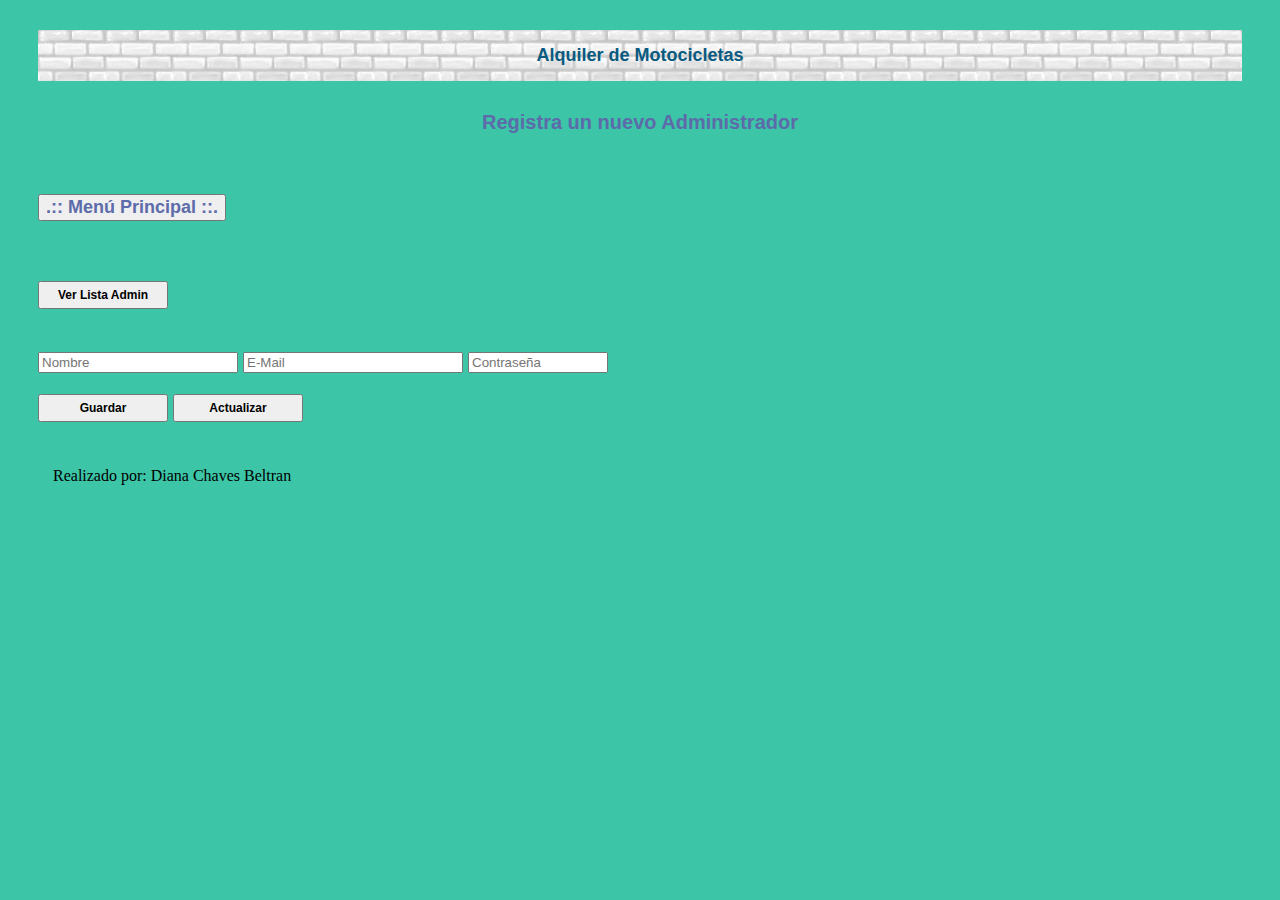
==== src/main/resources/static/crearadmin.html @ 2ca81d86 "Se adiciona front y autenticación" ====
<style type="text/css">
    header {
        margin: 30px;
        padding: 15px;
        text-align: center;
        background-image: url("ladrillosclaros.jpg");
    }
    #titulo {
        font: bold 26px Verdana, sans-serif;
        color: rgb(9, 90, 128);
    }
    p {
        margin: 30px;
        padding: 0px;
        text-align: center;
    }
    #aviso {
        font: bold 20px Verdana, sans-serif;
        color: rgb(93, 107, 170);
    }
    section {
        font: bold 18px Verdana, sans-serif;
        color: rgb(93, 107, 170);
        margin: 30px;
    }
    #menu {
        font: bold 18px Verdana, sans-serif;
        color: rgb(93, 107, 170);
        margin: 30px;
    }
    footer {
        margin: 30px;
        padding: 15px;
        text-align: left;
    }
    #titulo {
        font: bold 18px Verdana, sans-serif;
        color: rgb(9, 90, 128);
    }
</style>
<!DOCTYPE html>
<html lang="en">
<head>
    <meta charset="UTF-8">
    <meta http-equiv="X-UA-Compatible" content="IE=edge">
    <meta name="viewport" content="width=device-width, initial-scale=1.0">
    <title>Reto 3</title>
    <script src="https://ajax.googleapis.com/ajax/libs/jquery/3.6.0/jquery.min.js"></script>
    <script type="text/javascript" src="misFuncionesAdmin.js"></script>
</head>
<body style="background-color: rgb(60, 197, 167);">
    <header>
        <span id="titulo">Alquiler de Motocicletas</span>
    </header>
    <p id="aviso">Registra un nuevo Administrador</p>
    <button id="menu" onclick="location.href='inicio.html'">.:: Menú Principal ::.</button>
    <section id="principal">
        <style>
            myTable{
                border-collapse: collapse;
                border-spacing: 0;
            }
            th, td{
                padding: 2px 10px;
                border: 1px solid rgb(236, 245, 247);
            }
        </style>
        <button onclick="traerInformacion()" style="padding: 2px;font: bold 12px Verdana, sans-serif; width:130px; height:28px;">Ver Lista Admin</button><br>
        <br>
        <div id="resultado"></div><br>
        <div>
            <input type="text" id="idAdmin" style="display: none">
            <input type="text" id="name" placeholder="Nombre" style="width:200px">
            <input type="text" id="email" placeholder="E-Mail" style="width:220px">
            <input type="text" id="password" placeholder="Contraseña" style="width:140px">
        </div><br>
        <button onclick="guardarInformacion()" style="padding: 2px;font: bold 12px Verdana, sans-serif; width:130px; height:28px;">Guardar</button>
        <button onclick="actualizarInformacion()" style="padding: 2px;font: bold 12px Verdana, sans-serif; width:130px; height:28px;">Actualizar</button>
    </section>
</body>
<footer>
    <span id="copyright">Realizado por: Diana Chaves Beltran</span>
</footer>
</html>
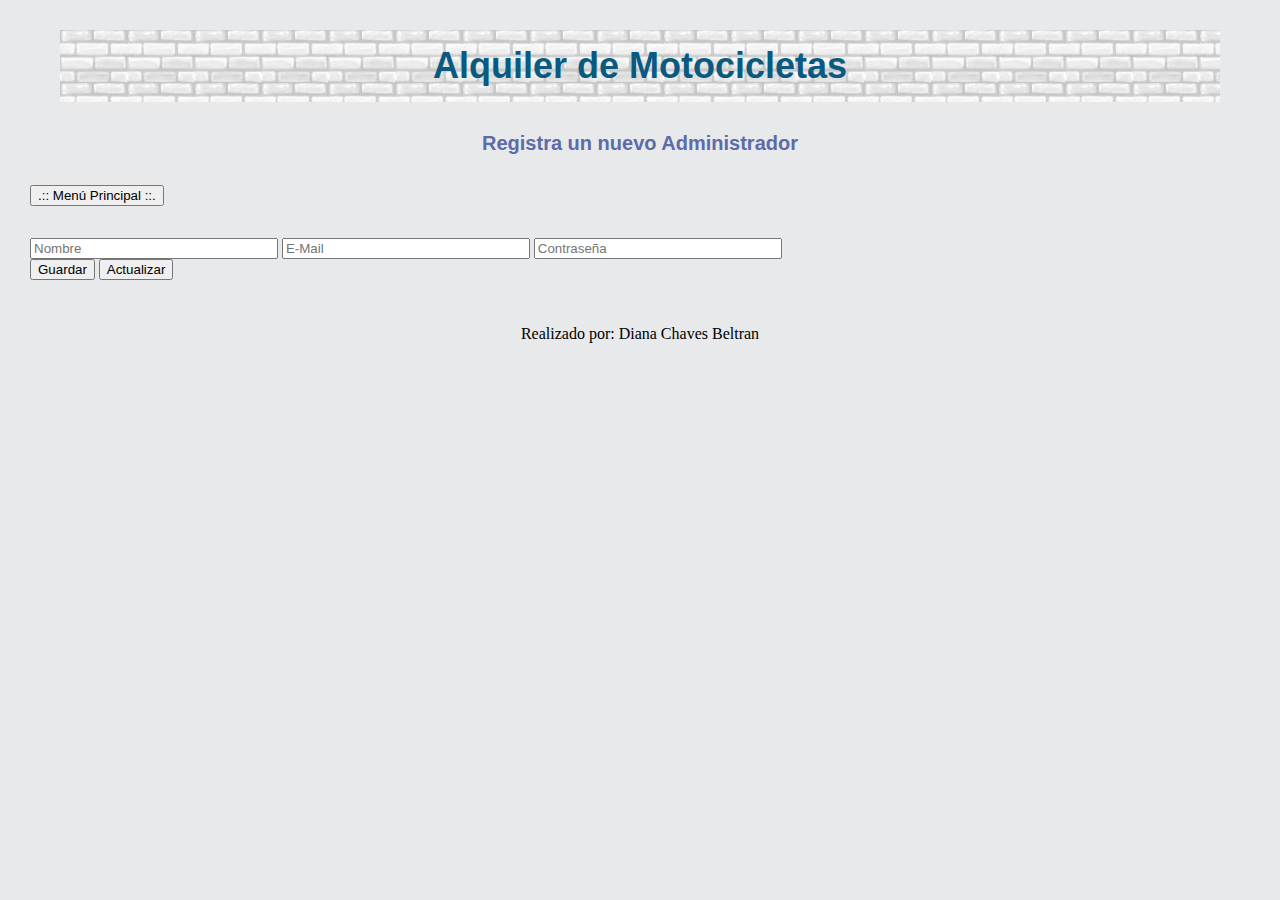
==== commit 86bcb697: "Se organizan carpetas en resources, se ajusta front y se agregan los informes en Reservation" ====
--- a/src/main/resources/static/crearadmin.html
+++ b/src/main/resources/static/crearadmin.html
@@ -1,81 +1,39 @@
-<style type="text/css">
-    header {
-        margin: 30px;
-        padding: 15px;
-        text-align: center;
-        background-image: url("ladrillosclaros.jpg");
-    }
-    #titulo {
-        font: bold 26px Verdana, sans-serif;
-        color: rgb(9, 90, 128);
-    }
-    p {
-        margin: 30px;
-        padding: 0px;
-        text-align: center;
-    }
-    #aviso {
-        font: bold 20px Verdana, sans-serif;
-        color: rgb(93, 107, 170);
-    }
-    section {
-        font: bold 18px Verdana, sans-serif;
-        color: rgb(93, 107, 170);
-        margin: 30px;
-    }
-    #menu {
-        font: bold 18px Verdana, sans-serif;
-        color: rgb(93, 107, 170);
-        margin: 30px;
-    }
-    footer {
-        margin: 30px;
-        padding: 15px;
-        text-align: left;
-    }
-    #titulo {
-        font: bold 18px Verdana, sans-serif;
-        color: rgb(9, 90, 128);
-    }
-</style>
 <!DOCTYPE html>
 <html lang="en">
 <head>
     <meta charset="UTF-8">
     <meta http-equiv="X-UA-Compatible" content="IE=edge">
     <meta name="viewport" content="width=device-width, initial-scale=1.0">
-    <title>Reto 3</title>
+    <link href="https://cdn.jsdelivr.net/npm/bootstrap@5.1.0/dist/css/bootstrap.min.css" rel="stylesheet" 
+          integrity="sha384-KyZXEAg3QhqLMpG8r+8fhAXLRk2vvoC2f3B09zVXn8CA5QIVfZOJ3BCsw2P0p/We"
+          crossorigin="anonymous">
+    <title>Admin</title>
     <script src="https://ajax.googleapis.com/ajax/libs/jquery/3.6.0/jquery.min.js"></script>
-    <script type="text/javascript" src="misFuncionesAdmin.js"></script>
+    <script src="https://cdn.jsdelivr.net/npm/bootstrap@5.1.0/dist/js/bootstrap.bundle.min.js" 
+            integrity="sha384-U1DAWAznBHeqEIlVSCgzq+c9gqGAJn5c/t99JyeKa9xxaYpSvHU5awsuZVVFIhvj" 
+            crossorigin="anonymous"></script>
+    <script type="text/javascript" src="mv/misFuncionesAdmin.js"></script>
+    <link rel="stylesheet" href="css/misEstilos.css">
+    <meta name="viewport" content="width=device-width, initial-scale=1">
 </head>
-<body style="background-color: rgb(60, 197, 167);">
+<body>
     <header>
         <span id="titulo">Alquiler de Motocicletas</span>
     </header>
     <p id="aviso">Registra un nuevo Administrador</p>
-    <button id="menu" onclick="location.href='inicio.html'">.:: Menú Principal ::.</button>
-    <section id="principal">
-        <style>
-            myTable{
-                border-collapse: collapse;
-                border-spacing: 0;
-            }
-            th, td{
-                padding: 2px 10px;
-                border: 1px solid rgb(236, 245, 247);
-            }
-        </style>
-        <button onclick="traerInformacion()" style="padding: 2px;font: bold 12px Verdana, sans-serif; width:130px; height:28px;">Ver Lista Admin</button><br>
+    <button class="btn btn-secondary" id="menu" onclick="location.href='inicio.html'">.:: Menú Principal ::.</button>
+    <section id="informacion">
         <br>
         <div id="resultado"></div><br>
-        <div>
-            <input type="text" id="idAdmin" style="display: none">
-            <input type="text" id="name" placeholder="Nombre" style="width:200px">
-            <input type="text" id="email" placeholder="E-Mail" style="width:220px">
-            <input type="text" id="password" placeholder="Contraseña" style="width:140px">
-        </div><br>
-        <button onclick="guardarInformacion()" style="padding: 2px;font: bold 12px Verdana, sans-serif; width:130px; height:28px;">Guardar</button>
-        <button onclick="actualizarInformacion()" style="padding: 2px;font: bold 12px Verdana, sans-serif; width:130px; height:28px;">Actualizar</button>
+        <div id="formato" class="form-group container text-center">
+            <input class = "form-control m-3" style="display: none; width: 18em;" type="text" id="idAdmin">
+            <input class = "form-control m-3" style="width: 18em;" type="text" id="name" placeholder="Nombre">
+            <input class = "form-control m-3" style="width: 18em;" type="text" id="email" placeholder="E-Mail">
+            <input class = "form-control m-3" style="width: 18em;" type="text" id="password" placeholder="Contraseña"><br>
+        
+            <button class= "btn btn-primary mb-3" onclick="guardarInformacion()">Guardar</button>
+            <button class= "btn btn-primary mb-3" onclick="actualizarInformacion()">Actualizar</button>
+        </div>
     </section>
 </body>
 <footer>
--- a/src/main/resources/static/css/misEstilos.css
+++ b/src/main/resources/static/css/misEstilos.css
@@ -0,0 +1,65 @@
+    header {
+        margin: 30px;
+        padding: 15px;
+        text-align: center;
+        background-image: url("../img/ladrillosclaros.jpg");
+    }
+    #titulo {
+        font: bold 36px Verdana, sans-serif;
+        color: rgb(9, 90, 128);
+    }
+    p {
+        margin: 30px;
+        padding: 0px;
+        text-align: center;
+    }
+    body {
+        margin: 30px;
+        padding: 0px;
+        background-color: #E7E9EB;
+    }
+    
+    #aviso {
+        font: bold 20px Verdana, sans-serif;
+        color: rgb(93, 107, 170);
+    }
+    section {
+        font: bold 14px Verdana, sans-serif;
+        color: rgb(80, 120, 150);
+    }
+    #principal {
+        display: flex;
+        width: 100%;
+        text-align: center;
+        flex-wrap: wrap;
+    }
+    #principal > div {
+        height: 160px;
+        margin: 50px;
+    }
+    #enlace1 {
+        flex: 1;
+    }
+    #enlace2 {
+        flex: 1;
+    }
+    #enlace3 {
+        flex: 1;
+    }
+    #enlace4 {
+        flex: 1;
+    }
+    #enlace5 {
+        flex: 1;
+    }
+    #enlace6 {
+        flex: 1;
+    }
+    #enlace7 {
+        flex: 1;
+    }
+    footer {
+        margin: 30px;
+        padding: 15px;
+        text-align: center;
+    }